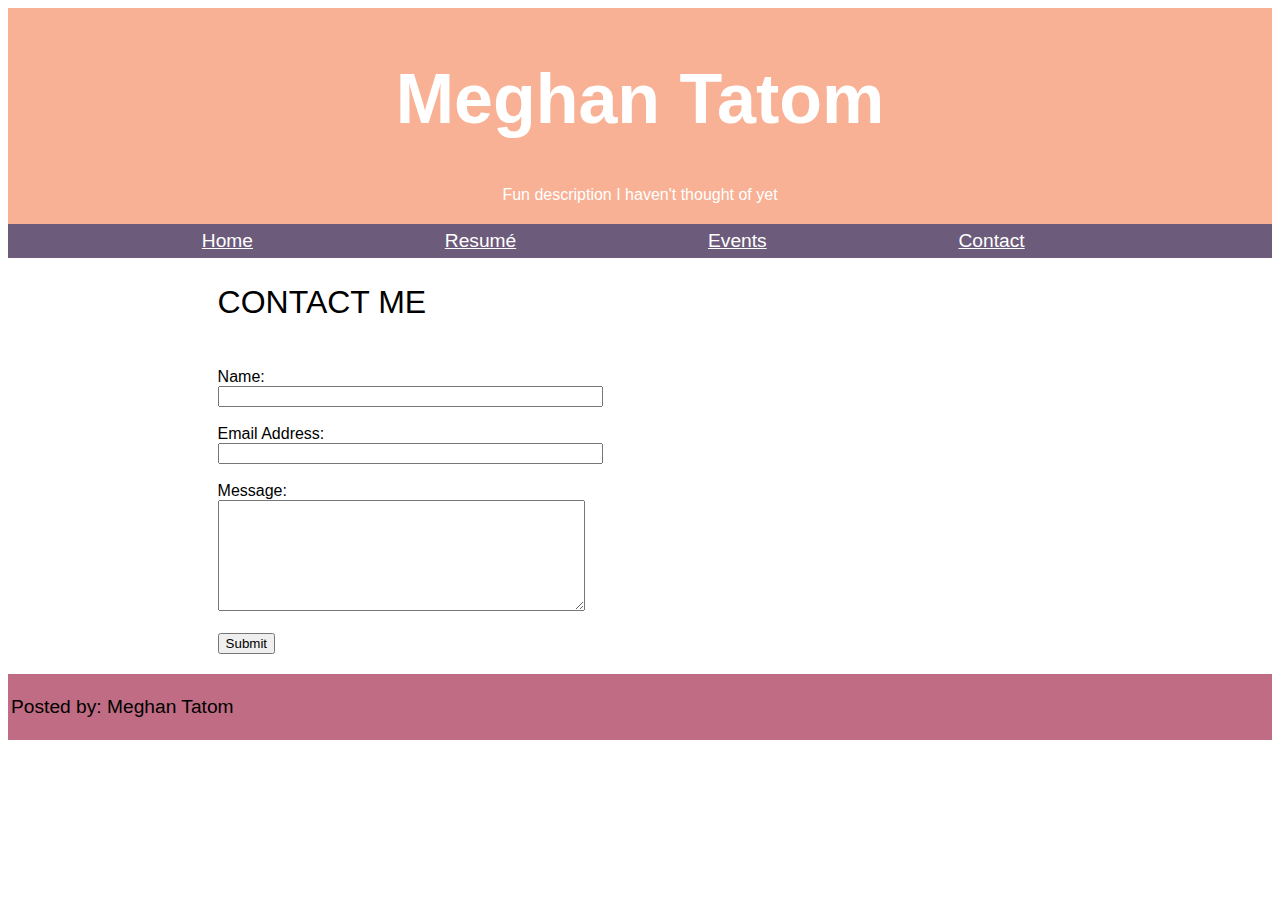
==== contact.html @ a8919f32 "Add files via upload" ====
<!DOCTYPE html>
<html>
<head>
<title>Meghan Tatom Portfolio</title>
<meta charset="UTF-8">
<meta name="viewport" content="width=device-width, initial-scale=1">
<link rel="stylesheet" href="contact.css">
</head>
<body>
    <div class="header">
        <h1>Meghan Tatom</h1>
        <p>Fun description I haven't thought of yet</p>
    </div>
    <div class="navbar">
  <a href="homepage.html">Home</a>
  <a href="resume.html">Resumé</a>
  <a href="events.html">Events</a>
  <a href="contact.html">Contact</a>
    </div>
<div class="row">
  <div class="column1">
      <h2>CONTACT ME</h2>
    <form>
  Name:<br>
  <input type="text" name="Name" size="45"><br><br>
  Email Address:<br>
  <input type="text" name="email" size="45"><br><br>
    Message:<br>
        <textarea name="message" cols="43" rows="7"></textarea><br><br>
    <input type="submit" value="Submit">
      </form></div>
    <div class="column2"><div class="mapouter"><div class="gmap_canvas"><iframe width="600" height="300" id="gmap_canvas" src="https://maps.google.com/maps?q=Utah%20State%20University%2C%20Logan%2C%20UT&t=&z=13&ie=UTF8&iwloc=&output=embed" frameborder="0" scrolling="no" marginheight="0" marginwidth="0"></iframe>Google Maps Generator by <a href="https://www.embedgooglemap.net">embedgooglemap.net</a></div><style>.mapouter{position:relative;text-align:right;height:300px;width:600px;}.gmap_canvas {overflow:hidden;background:none!important;height:300px;width:600px;}</style></div>
         
    </div></div>
</body>
    <footer>
        <p>Posted by: Meghan Tatom</p>
</footer>
</html>
---- contact.css ----
.header {
  padding: 4px; 
  text-align: center;
  background: #F8B195;
  color: white; 
  font-family: Helvetica, Arial, sans-serif;
}
h2 {
    font-family:Helvetica, Arial, sans-serif;
    font-size: 2em;
    font-weight: 100;
    padding-left: 20px
    }
.header h1 {
  font-size: 70px;
    font-family: Helvetica, Arial, sans-serif;
    padding-bottom: 0px;
}
.header p {
    padding-top: 0px;
    font-family: Helvetica, Arial, sans-serif;
}
.navbar {
  overflow: hidden;
  background-color: #6C5B7B;
    padding: 6px;
}
.navbar a {
    display: inline-block;
    color: white;
    font-family:Helvetica, Arial, sans-serif; 
    margin-left: 15%;
    font-size: 1.2em
    
}
footer {
    background-color: #C06C84;
    font-family: Helvetica, Arial, sans-serif;
    font-size: 1.2em;
    padding: 3px;
}
.row {
  display: flex;
    padding-left: 15%;
    padding-right: 15%;
    font-family:Helvetica, Arial, sans-serif;
}

.column1 {
  flex: 20%;
    font-family: Helvetica, Arial, sans-serif;
}
.column2 {
  flex: 20%;
    font-family: Helvetica, Arial, sans-serif;
    padding-top: 5%;
    padding-left: 5%;}
.column2 p {
    font-family: Helvetica, Arial, sans-serif;
    font-size:1.5em;
}
form {
    width: 100%;
    padding: 12px 20px;
    margin: 8px 0;
    font-family:Helvetica, Arial, sans-serif;
    display: inline-block;
}
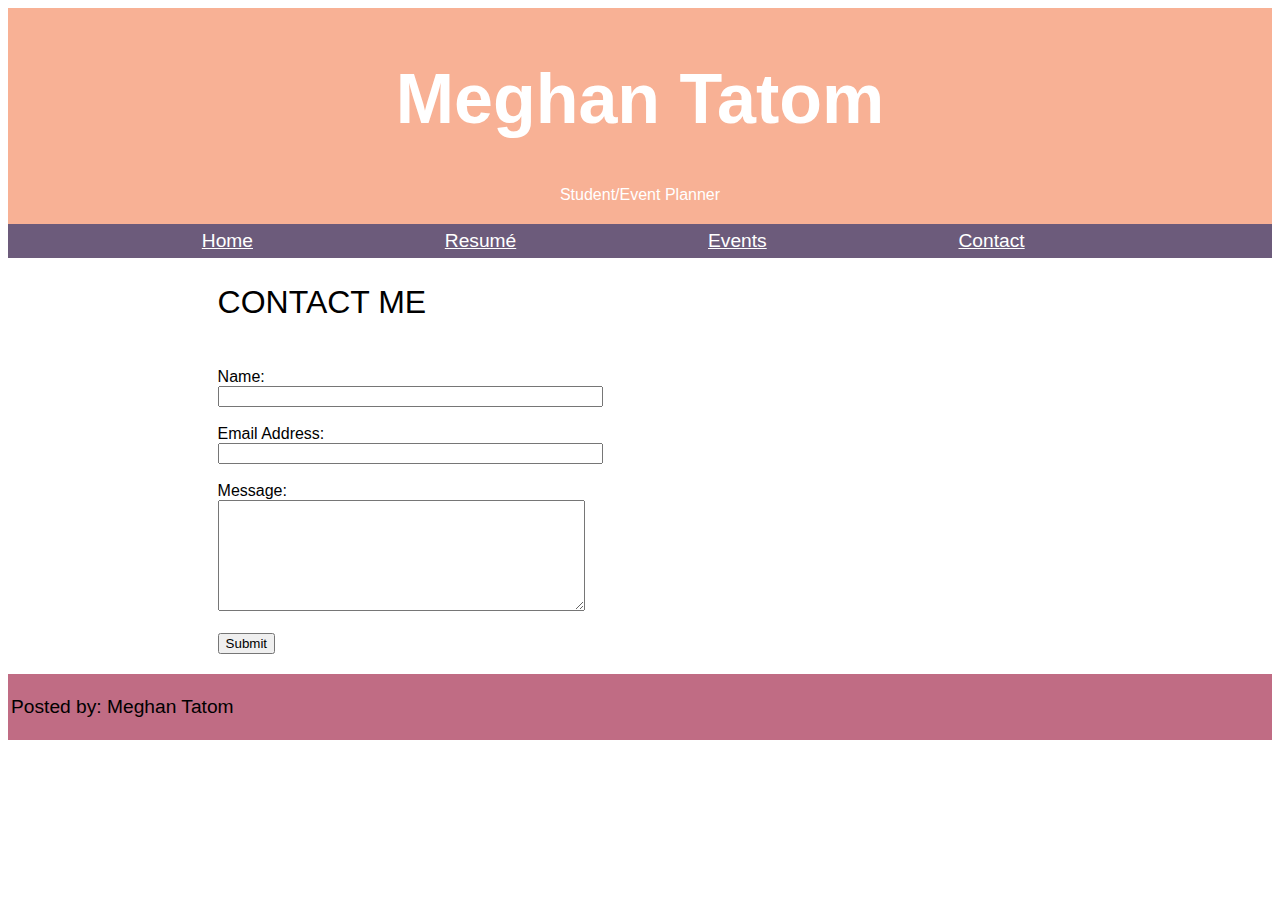
==== commit 5c15e72b: "Update contact.html" ====
--- a/contact.html
+++ b/contact.html
@@ -1,5 +1,5 @@
 <!DOCTYPE html>
-<html>
+<html lang="en">
 <head>
 <title>Meghan Tatom Portfolio</title>
 <meta charset="UTF-8">
@@ -9,7 +9,7 @@
 <body>
     <div class="header">
         <h1>Meghan Tatom</h1>
-        <p>Fun description I haven't thought of yet</p>
+        <p>Student/Event Planner</p>
     </div>
     <div class="navbar">
   <a href="homepage.html">Home</a>
@@ -36,4 +36,4 @@
     <footer>
         <p>Posted by: Meghan Tatom</p>
 </footer>
-</html>+</html>
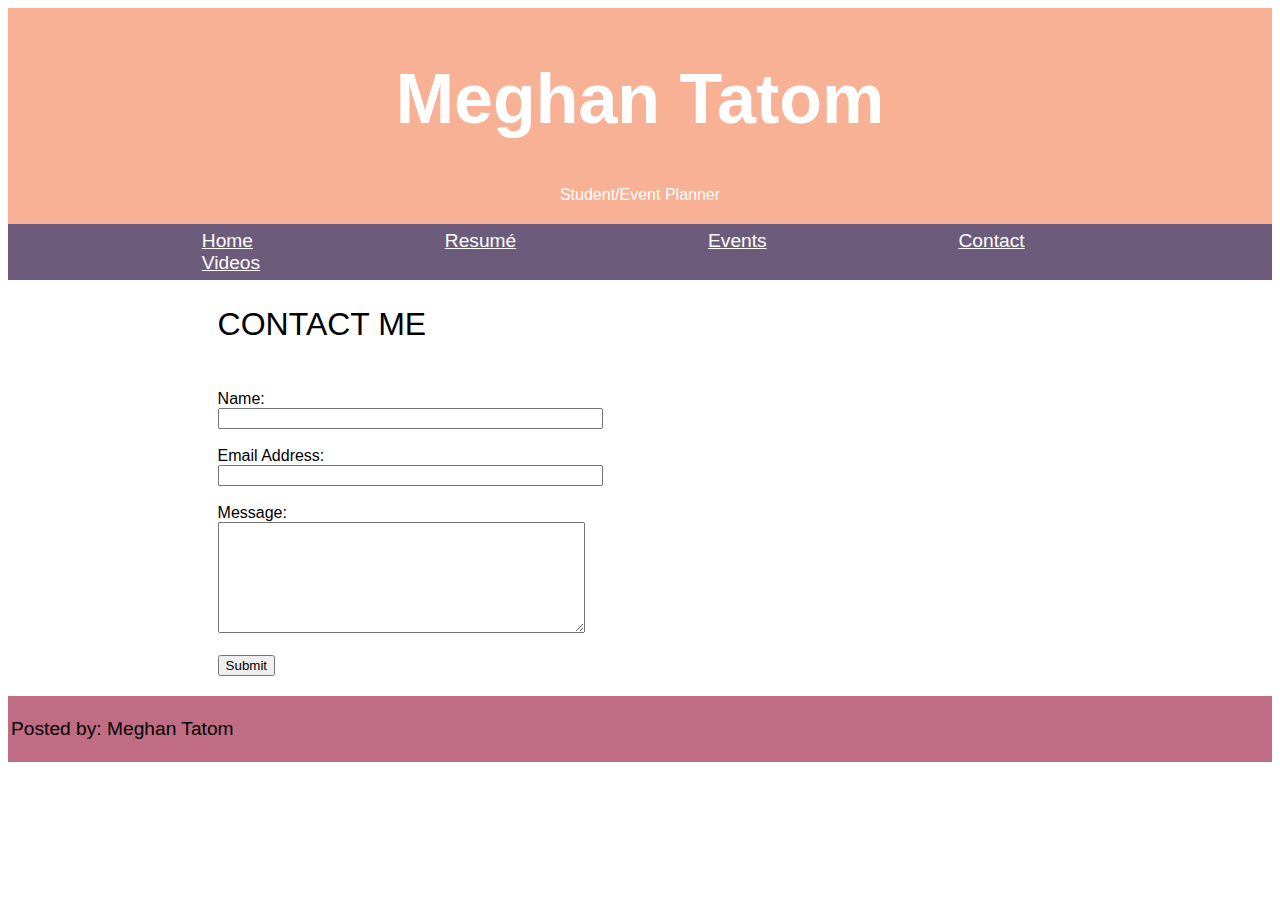
==== commit 152ac99b: "Update contact.html" ====
--- a/contact.html
+++ b/contact.html
@@ -12,28 +12,29 @@
         <p>Student/Event Planner</p>
     </div>
     <div class="navbar">
-  <a href="homepage.html">Home</a>
+  <a href="index.html">Home</a>
   <a href="resume.html">Resumé</a>
   <a href="events.html">Events</a>
   <a href="contact.html">Contact</a>
+  <a href="videos.html">Videos</a>
     </div>
 <div class="row">
   <div class="column1">
       <h2>CONTACT ME</h2>
     <form>
-  Name:<br>
-  <input type="text" name="Name" size="45"><br><br>
-  Email Address:<br>
-  <input type="text" name="email" size="45"><br><br>
-    Message:<br>
+  <label for="Name">Name:</label><br>
+  <input id="Name" type="text" name="Name" size="45"><br><br>
+        <label for="EmailAddress">Email Address:</label><br>
+  <input id="EmailAddress" type="text" name="email" size="45"><br><br>
+   <label for="Message">Message:</label><br>
         <textarea name="message" cols="43" rows="7"></textarea><br><br>
-    <input type="submit" value="Submit">
+    <input id="Message" type="submit" value="Submit">
       </form></div>
     <div class="column2"><div class="mapouter"><div class="gmap_canvas"><iframe width="600" height="300" id="gmap_canvas" src="https://maps.google.com/maps?q=Utah%20State%20University%2C%20Logan%2C%20UT&t=&z=13&ie=UTF8&iwloc=&output=embed" frameborder="0" scrolling="no" marginheight="0" marginwidth="0"></iframe>Google Maps Generator by <a href="https://www.embedgooglemap.net">embedgooglemap.net</a></div><style>.mapouter{position:relative;text-align:right;height:300px;width:600px;}.gmap_canvas {overflow:hidden;background:none!important;height:300px;width:600px;}</style></div>
          
     </div></div>
-</body>
     <footer>
         <p>Posted by: Meghan Tatom</p>
 </footer>
+</body>
 </html>
